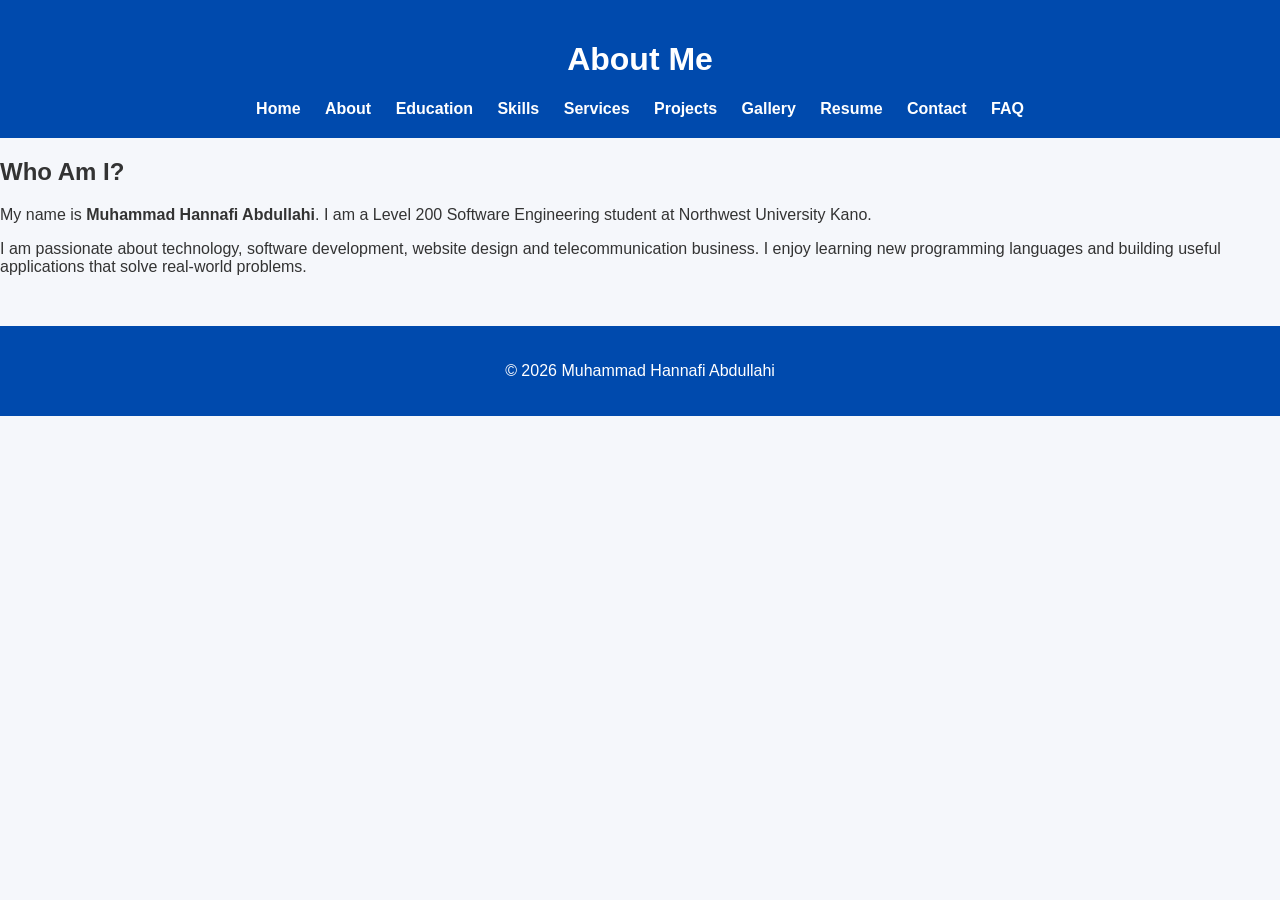
==== about.html @ cd3bb48a "Create about.html" ====
<!DOCTYPE html>
<html lang="en">
<head>
<meta charset="UTF-8">
<meta name="viewport" content="width=device-width, initial-scale=1.0">
<title>About Me</title>
<link rel="stylesheet" href="css/style.css">
</head>
<body>

<header>
<h1>About Me</h1>
<nav>
<a href="index.html">Home</a>
<a href="about.html">About</a>
<a href="education.html">Education</a>
<a href="skills.html">Skills</a>
<a href="services.html">Services</a>
<a href="projects.html">Projects</a>
<a href="gallery.html">Gallery</a>
<a href="resume.html">Resume</a>
<a href="contact.html">Contact</a>
<a href="faq.html">FAQ</a>
</nav>
</header>

<section class="container">
<h2>Who Am I?</h2>

<p>
My name is <strong>Muhammad Hannafi Abdullahi</strong>. I am a Level 200 Software Engineering student at Northwest University Kano.
</p>

<p>
I am passionate about technology, software development, website design and telecommunication business. I enjoy learning new programming languages and building useful applications that solve real-world problems.
</p>

</section>

<footer>
<p>© 2026 Muhammad Hannafi Abdullahi</p>
</footer>

</body>
</html>
---- css/style.css ----
body{

margin:0;

font-family:Arial,sans-serif;

background:#f5f7fb;

color:#333;

}

header{

background:#004aad;

color:white;

padding:20px;

text-align:center;

}

nav{

margin-top:15px;

}

nav a{

color:white;

text-decoration:none;

margin:10px;

font-weight:bold;

}

.hero{

text-align:center;

padding:50px;

}

.hero img{

width:220px;

border-radius:50%;

border:5px solid #004aad;

}

.btn{

background:#004aad;

padding:12px 25px;

color:white;

text-decoration:none;

border-radius:6px;

display:inline-block;

margin-top:20px;

}

footer{

background:#004aad;

color:white;

text-align:center;

padding:20px;

margin-top:50px;

}
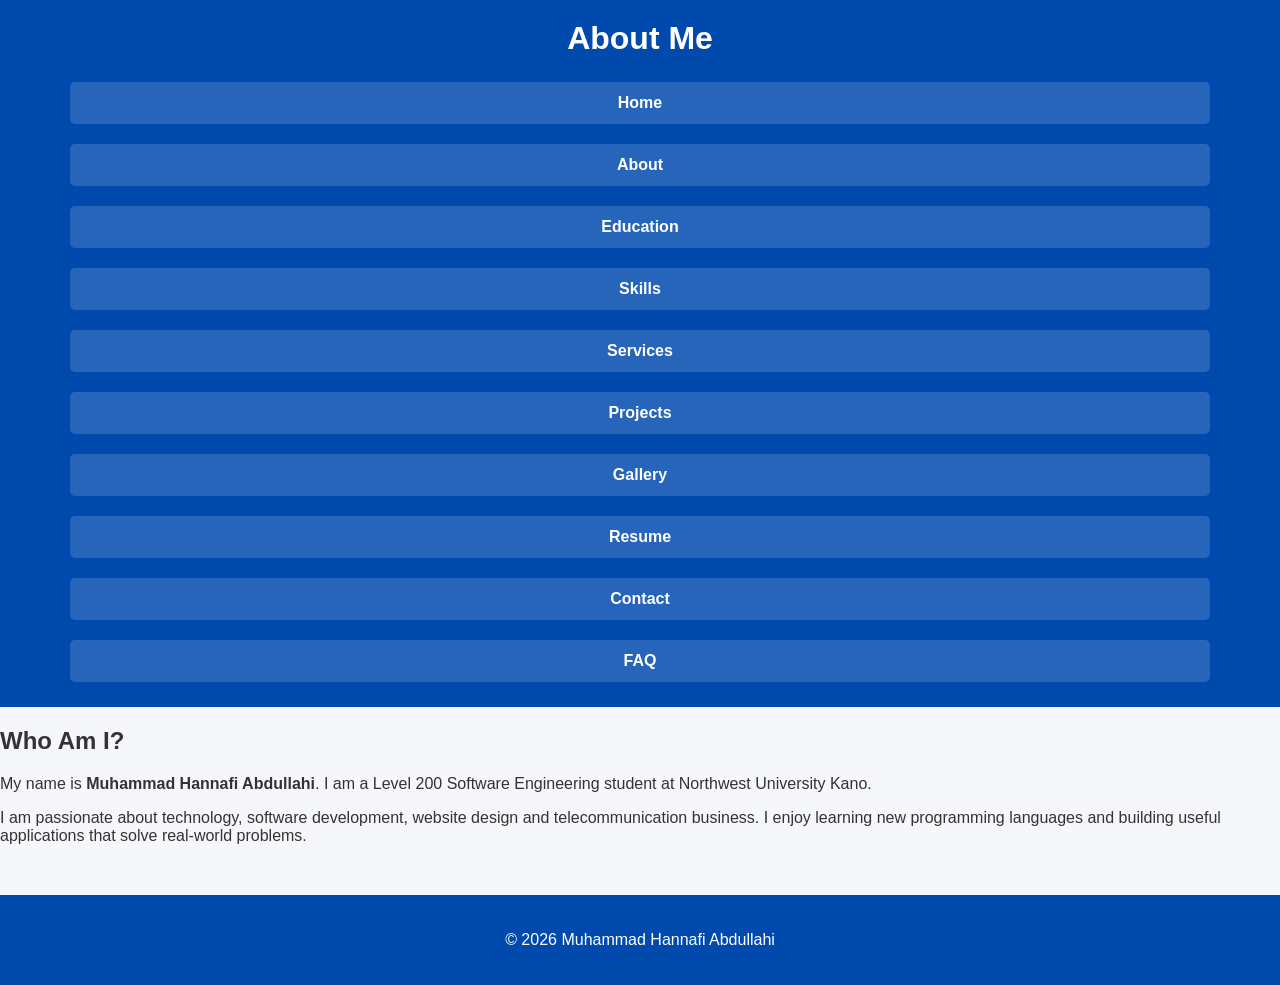
==== commit 81835dbc: "Update about.html" ====
--- a/about.html
+++ b/about.html
@@ -6,11 +6,16 @@
 <title>About Me</title>
 <link rel="stylesheet" href="css/style.css">
 </head>
+
 <body>
 
 <header>
+
 <h1>About Me</h1>
-<nav>
+
+<button class="menu-btn" onclick="toggleMenu()">☰ Menu</button>
+
+<nav id="menu">
 <a href="index.html">Home</a>
 <a href="about.html">About</a>
 <a href="education.html">Education</a>
@@ -22,9 +27,11 @@
 <a href="contact.html">Contact</a>
 <a href="faq.html">FAQ</a>
 </nav>
+
 </header>
 
 <section class="container">
+
 <h2>Who Am I?</h2>
 
 <p>
@@ -41,5 +48,11 @@
 <p>© 2026 Muhammad Hannafi Abdullahi</p>
 </footer>
 
+<script>
+function toggleMenu() {
+    document.getElementById("menu").classList.toggle("show");
+}
+</script>
+
 </body>
 </html>
--- a/css/style.css
+++ b/css/style.css
@@ -1,91 +1,201 @@
+/* General */
 body{
-
-margin:0;
-
-font-family:Arial,sans-serif;
-
-background:#f5f7fb;
-
-color:#333;
-
-}
-
+    margin:0;
+    font-family:Arial, sans-serif;
+    background:#f5f7fb;
+    color:#333;
+}
+
+/* Header */
 header{
-
-background:#004aad;
-
-color:white;
-
-padding:20px;
-
-text-align:center;
-
-}
-
+    background:#004aad;
+    color:white;
+    text-align:center;
+    padding:20px;
+}
+
+header h1{
+    margin:0;
+}
+
+/* Menu Button */
+.menu-btn{
+    display:none;
+    background:white;
+    color:#004aad;
+    border:none;
+    padding:10px 15px;
+    font-size:18px;
+    font-weight:bold;
+    border-radius:5px;
+    cursor:pointer;
+    margin:15px auto;
+}
+
+/* Navigation */
 nav{
-
-margin-top:15px;
-
+    display:flex;
+    justify-content:center;
+    flex-wrap:wrap;
+    gap:10px;
+    margin-top:20px;
 }
 
 nav a{
-
-color:white;
-
-text-decoration:none;
-
-margin:10px;
-
-font-weight:bold;
-
-}
-
+    color:white;
+    text-decoration:none;
+    font-weight:bold;
+    padding:10px 18px;
+    border-radius:5px;
+    transition:0.3s;
+}
+
+nav a:hover{
+    background:white;
+    color:#004aad;
+}
+
+/* Hero Section */
 .hero{
-
-text-align:center;
-
-padding:50px;
-
+    text-align:center;
+    padding:50px 20px;
 }
 
 .hero img{
-
-width:220px;
-
-border-radius:50%;
-
-border:5px solid #004aad;
-
-}
-
+    width:220px;
+    height:220px;
+    object-fit:cover;
+    border-radius:50%;
+    border:5px solid #004aad;
+}
+
+.hero h2{
+    margin-top:20px;
+}
+
+.hero p{
+    max-width:700px;
+    margin:auto;
+    line-height:1.8;
+}
+
+/* Button */
 .btn{
-
-background:#004aad;
-
-padding:12px 25px;
-
-color:white;
-
-text-decoration:none;
-
-border-radius:6px;
-
-display:inline-block;
-
-margin-top:20px;
-
-}
-
+    display:inline-block;
+    margin-top:20px;
+    background:#004aad;
+    color:white;
+    text-decoration:none;
+    padding:12px 25px;
+    border-radius:6px;
+    transition:0.3s;
+}
+
+.btn:hover{
+    background:#00307a;
+}
+
+/* Footer */
 footer{
-
-background:#004aad;
-
-color:white;
-
-text-align:center;
-
-padding:20px;
-
-margin-top:50px;
-
-}
+    background:#004aad;
+    color:white;
+    text-align:center;
+    padding:20px;
+    margin-top:50px;
+}
+
+/* Mobile Responsive */
+@media (max-width:768px){
+
+    header{
+        padding:15px;
+    }
+
+    header h1{
+        font-size:24px;
+    }
+
+    .menu-btn{
+        display:block;
+    }
+
+    nav{
+        display:none;
+        flex-direction:column;
+        align-items:center;
+        width:100%;
+    }
+
+    nav.show{
+        display:flex;
+    }
+
+    nav a{
+        width:90%;
+        text-align:center;
+        background:rgba(255,255,255,0.15);
+        margin:5px 0;
+        padding:12px;
+    }
+
+    .hero{
+        padding:30px 15px;
+    }
+
+    .hero img{
+        width:170px;
+        height:170px;
+    }
+
+    .hero h2{
+        font-size:24px;
+    }
+
+    .hero p{
+        font-size:16px;
+    }
+    }
+    nav a{
+        width:90%;
+        text-align:center;
+        background:rgba(255,255,255,0.15);
+        margin:5px 0;
+        padding:12px;
+    }
+
+    .hero{
+        padding:30px 15px;
+    }
+
+    .hero img{
+        width:170px;
+        height:170px;
+    }
+
+    .hero h2{
+        font-size:24px;
+    }
+
+    .hero p{
+        font-size:16px;
+    }
+    }        padding:12px;
+    }
+
+    .hero{
+        padding:30px 15px;
+    }
+
+    .hero img{
+        width:170px;
+        height:170px;
+    }
+
+    .hero h2{
+        font-size:24px;
+    }
+
+    .hero p{
+        font-size:16px;
+    }
+}
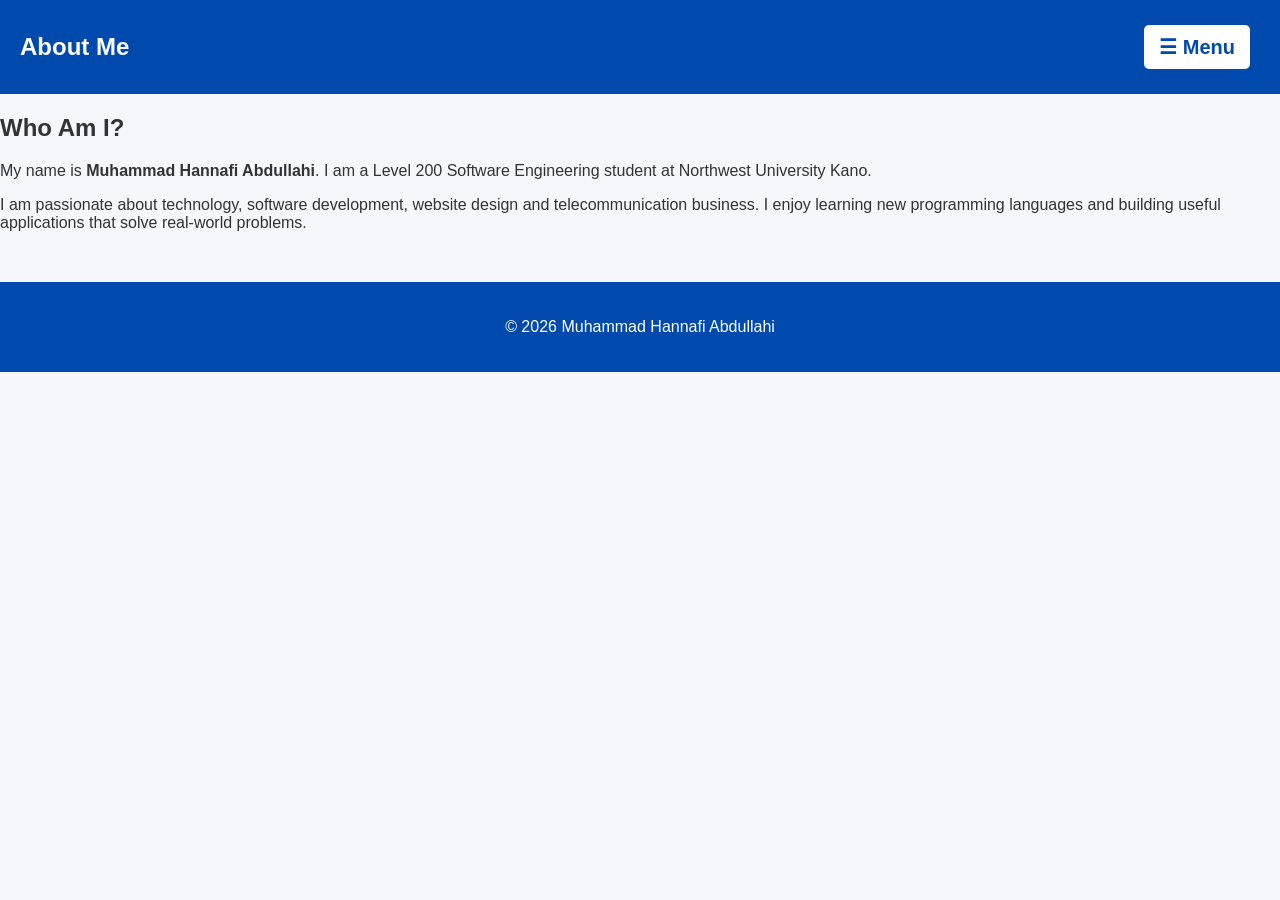
==== commit 0e43e619: "Update about.html" ====
--- a/about.html
+++ b/about.html
@@ -26,6 +26,7 @@
 <a href="resume.html">Resume</a>
 <a href="contact.html">Contact</a>
 <a href="faq.html">FAQ</a>
+<a href="multimedia.html">Multimedia</a>
 </nav>
 
 </header>
--- a/css/style.css
+++ b/css/style.css
@@ -10,12 +10,16 @@
 header{
     background:#004aad;
     color:white;
-    text-align:center;
-    padding:20px;
+    display:flex;
+    justify-content:space-between;
+    align-items:center;
+    flex-wrap:wrap;
+    padding:15px 20px;
 }
 
 header h1{
     margin:0;
+    font-size:28px;
 }
 
 /* Menu Button */
@@ -25,11 +29,10 @@
     color:#004aad;
     border:none;
     padding:10px 15px;
-    font-size:18px;
+    font-size:20px;
     font-weight:bold;
     border-radius:5px;
     cursor:pointer;
-    margin:15px auto;
 }
 
 /* Navigation */
@@ -38,7 +41,8 @@
     justify-content:center;
     flex-wrap:wrap;
     gap:10px;
-    margin-top:20px;
+    width:100%;
+    margin-top:15px;
 }
 
 nav a{
@@ -55,7 +59,7 @@
     color:#004aad;
 }
 
-/* Hero Section */
+/* Hero */
 .hero{
     text-align:center;
     padding:50px 20px;
@@ -69,10 +73,6 @@
     border:5px solid #004aad;
 }
 
-.hero h2{
-    margin-top:20px;
-}
-
 .hero p{
     max-width:700px;
     margin:auto;
@@ -88,11 +88,6 @@
     text-decoration:none;
     padding:12px 25px;
     border-radius:6px;
-    transition:0.3s;
-}
-
-.btn:hover{
-    background:#00307a;
 }
 
 /* Footer */
@@ -104,10 +99,67 @@
     margin-top:50px;
 }
 
-/* Mobile Responsive */
+/* Mobile */
 @media (max-width:768px){
 
-    header{
+header{
+    justify-content:space-between;
+    align-items:center;
+}
+
+header h1{
+    font-size:22px;
+}
+
+.menu-btn{
+    display:block;
+}
+
+nav{
+    display:none;
+    flex-direction:column;
+    width:100%;
+    margin-top:15px;
+}
+
+nav.show{
+    display:flex;
+}
+
+nav a{
+    width:100%;
+    text-align:center;
+    padding:12px;
+    margin:3px 0;
+    background:rgba(255,255,255,0.15);
+    border-radius:5px;
+}
+
+.hero img{
+    width:170px;
+    height:170px;
+}
+
+}    flex-direction:column;
+    width:100%;
+}
+
+nav.show{
+    display:flex;
+}
+
+nav a{
+    width:100%;
+    text-align:center;
+    padding:12px;
+}
+
+.hero img{
+    width:170px;
+    height:170px;
+}
+
+}    header{
         padding:15px;
     }
 
@@ -116,7 +168,9 @@
     }
 
     .menu-btn{
-        display:block;
+    display:block;
+    float:right;
+    margin:10px;
     }
 
     nav{
